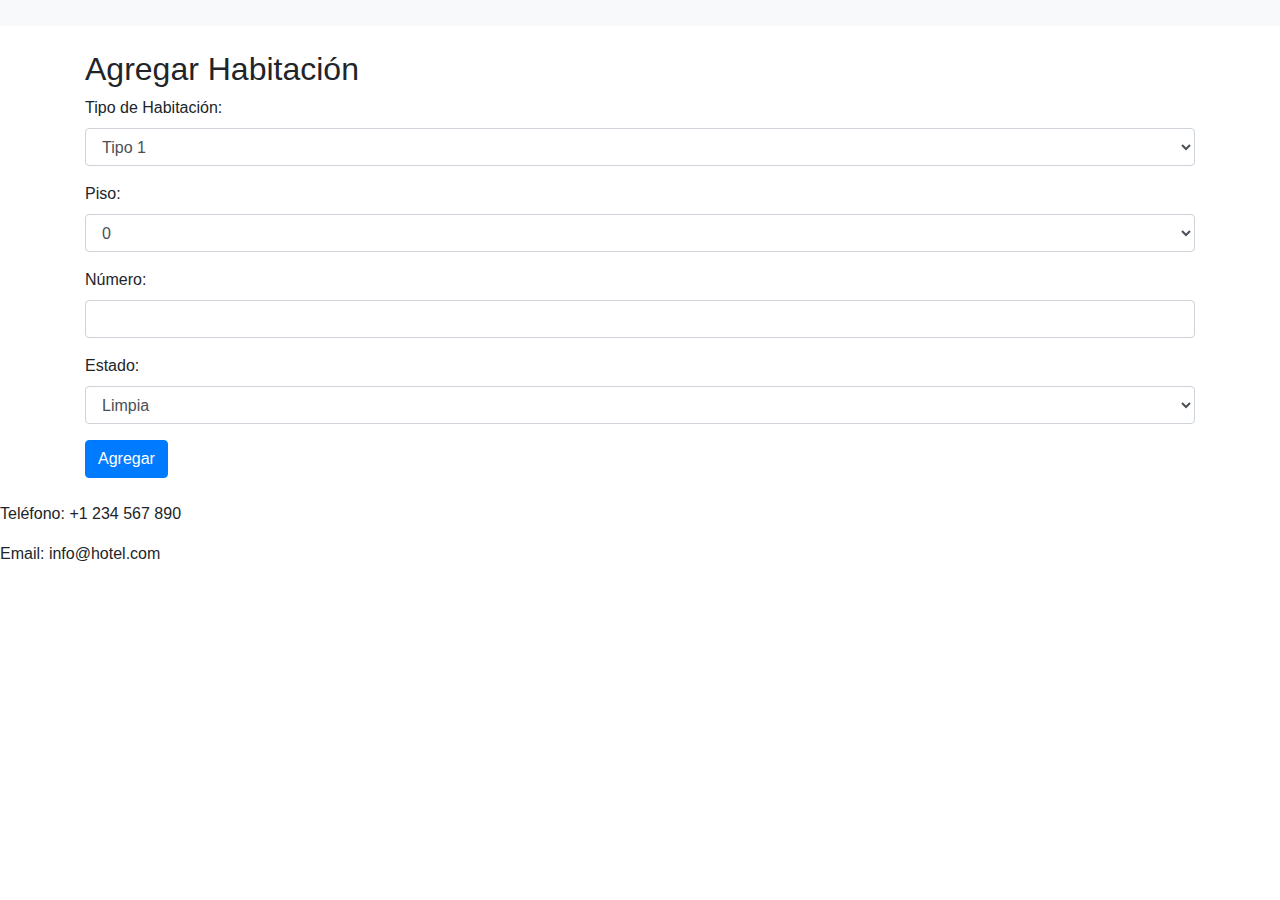
==== View/agregar_habitacion.html @ 80ddf0a6 "Primera Version" ====
<!DOCTYPE html>
<html lang="es">
<head>
  <meta charset="UTF-8">
  <meta name="viewport" content="width=device-width, initial-scale=1.0">
  <title>Sistema de Gestión Hotelera - Agregar Habitación</title>
  <link rel="stylesheet" href="https://stackpath.bootstrapcdn.com/bootstrap/4.5.2/css/bootstrap.min.css">
</head>
<body>
  <header>
    <nav class="navbar navbar-expand-lg navbar-light bg-light">
      <a class="navbar-brand" href="index.html">
        <i class="fas fa-home"></i>
      </a>
      <button class="navbar-toggler" type="button" data-toggle="collapse" data-target="#navbarMenu" aria-controls="navbarMenu" aria-expanded="false" aria-label="Toggle navigation">
        <span class="navbar-toggler-icon"></span>
      </button>
      <div class="collapse navbar-collapse" id="navbarMenu">
        <ul class="navbar-nav ml-auto">
          <!-- Coloca aquí los enlaces del menú -->
        </ul>
      </div>
    </nav>
  </header>

  <div class="container mt-4">
    <h2>Agregar Habitación</h2>
    <form action="guardar_habitacion.php" method="POST">
      <div class="form-group">
        <label for="tipoHabitacion">Tipo de Habitación:</label>
        <select class="form-control" id="tipoHabitacion" name="tipoHabitacion">
          <option value="1">Tipo 1</option>
          <option value="2">Tipo 2</option>
          <option value="3">Tipo 3</option>
        </select>
      </div>
      <div class="form-group">
        <label for="piso">Piso:</label>
        <select class="form-control" id="piso" name="piso">
          <option value="0">0</option>
          <option value="1">1</option>
          <option value="2">2</option>
        </select>
      </div>
      <div class="form-group">
        <label for="numero">Número:</label>
        <input type="number" class="form-control" id="numero" name="numero" required>
      </div>
      <div class="form-group">
        <label for="estado">Estado:</label>
        <select class="form-control" id="estado" name="estado">
          <option value="limpia">Limpia</option>
          <option value="sucia">Sucia</option>
          <option value="ocupada">Ocupada</option>
        </select>
      </div>
      <button type="submit" class="btn btn-primary">Agregar</button>
    </form>
  </div>

  <footer class="mt-4">
    <p>Teléfono: +1 234 567 890</p>
    <p>Email: info@hotel.com</p>
  </footer>

  <script src="https://code.jquery.com/jquery-3.5.1.slim.min.js"></script>
  <script src="https://cdn.jsdelivr.net/npm/@popperjs/core@2.5.3/dist/umd/popper.min.js"></script>
  <script src="https://stackpath.bootstrapcdn.com/bootstrap/4.5.2/js/bootstrap.min.js"></script>
</body>
</html>
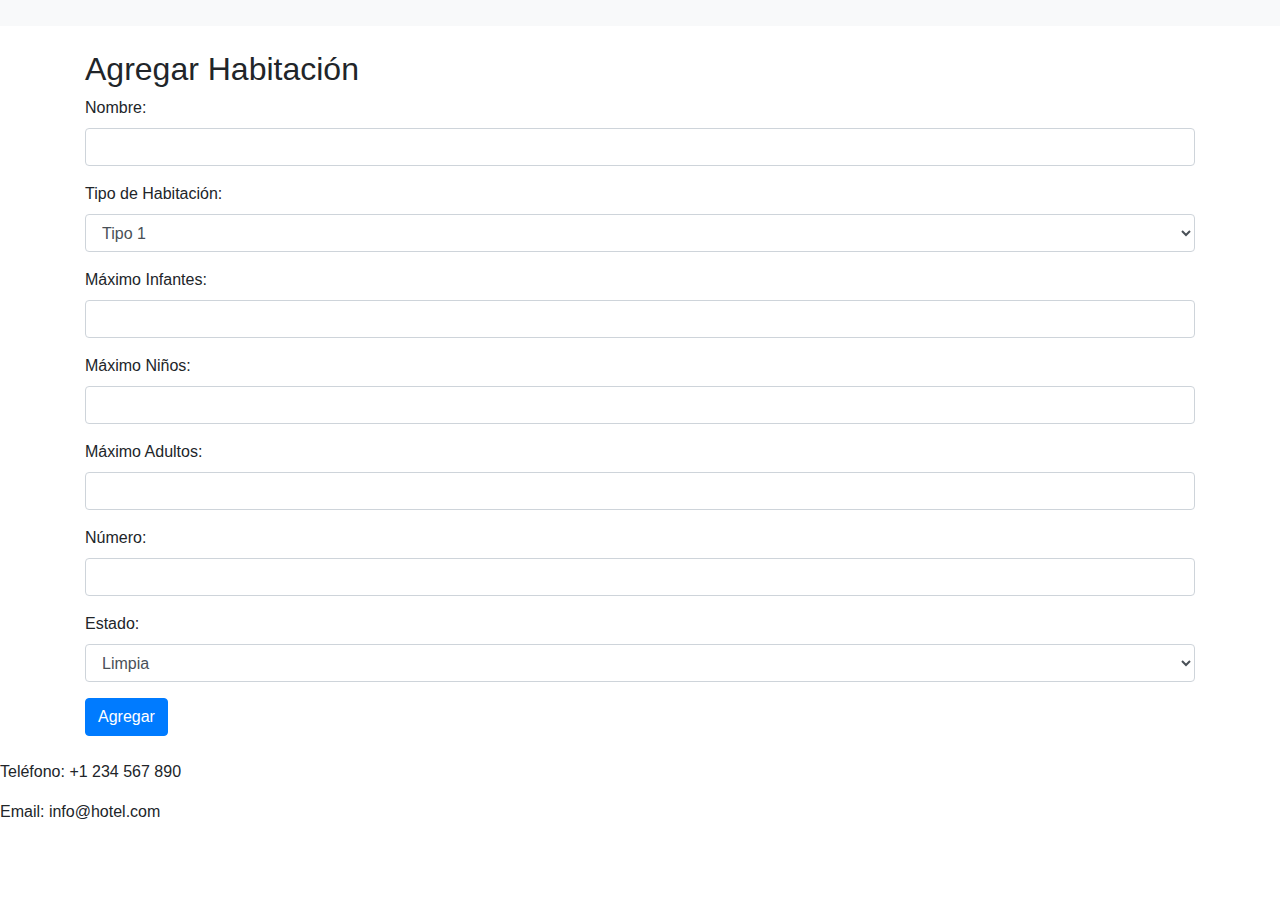
==== commit 9131a510: "actualizacion 29/5 agregar habitacion" ====
--- a/View/agregar_habitacion.html
+++ b/View/agregar_habitacion.html
@@ -27,6 +27,10 @@
     <h2>Agregar Habitación</h2>
     <form action="guardar_habitacion.php" method="POST">
       <div class="form-group">
+        <label for="nombre">Nombre:</label>
+        <input type="text" class="form-control" id="nombre" name="nombre" required>
+      </div>
+      <div class="form-group">
         <label for="tipoHabitacion">Tipo de Habitación:</label>
         <select class="form-control" id="tipoHabitacion" name="tipoHabitacion">
           <option value="1">Tipo 1</option>
@@ -35,12 +39,16 @@
         </select>
       </div>
       <div class="form-group">
-        <label for="piso">Piso:</label>
-        <select class="form-control" id="piso" name="piso">
-          <option value="0">0</option>
-          <option value="1">1</option>
-          <option value="2">2</option>
-        </select>
+        <label for="maxInfantes">Máximo Infantes:</label>
+        <input type="number" class="form-control" id="maxInfantes" name="maxInfantes" required>
+      </div>
+      <div class="form-group">
+        <label for="maxNinos">Máximo Niños:</label>
+        <input type="number" class="form-control" id="maxNinos" name="maxNinos" required>
+      </div>
+      <div class="form-group">
+        <label for="maxAdultos">Máximo Adultos:</label>
+        <input type="number" class="form-control" id="maxAdultos" name="maxAdultos" required>
       </div>
       <div class="form-group">
         <label for="numero">Número:</label>
